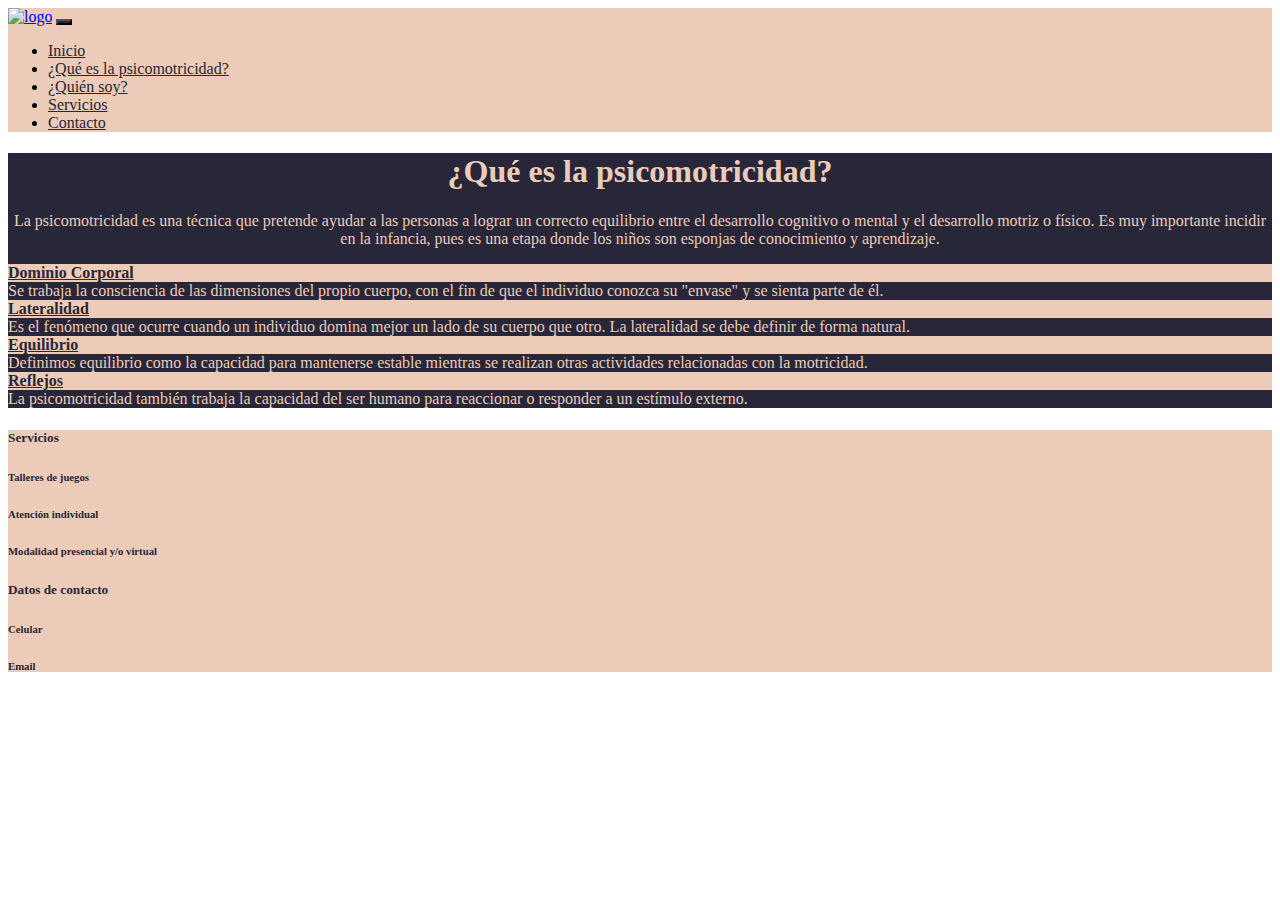
==== secciones/queeslapsicomotricidad.html @ a826c845 "home terminado" ====
<!DOCTYPE html>
<html lang="es">
<head>
    <meta charset="UTF-8">
    <meta http-equiv="X-UA-Compatible" content="IE=edge">
    <meta name="viewport" content="width=device-width, initial-scale=1.0">

    <link rel="stylesheet" href="https://cdn.jsdelivr.net/npm/bootstrap@4.6.1/dist/css/bootstrap.min.css" integrity="sha384-zCbKRCUGaJDkqS1kPbPd7TveP5iyJE0EjAuZQTgFLD2ylzuqKfdKlfG/eSrtxUkn" crossorigin="anonymous">
    <link rel="stylesheet" href="../estilos.css">

    <title>Psicomotricidad - Luciana Cora</title>
</head>

<body>

    <header>
        <nav class="navbar navbar-expand-sm navbar-dark">
            <a class="navbar-brand col-lg-5" href="#"><img class="rounded-circle" src="../imagenes/logo.JPG" alt="logo"></a>
            <button class="navbar-toggler buttonColor" type="button" data-toggle="collapse" data-target="#collapsibleNavbar">
                <span class="navbar-toggler-icon"></span>
            </button>
            <div class="collapse navbar-collapse" id="collapsibleNavbar">
                <ul class="navbar-nav">
                    <li class="nav-item"><a class="nav-link" href="../index.html">Inicio</a></li>
                    <li class="nav-item"><a class="nav-link" href="#">¿Qué es la psicomotricidad?</a></li>
                    <li class="nav-item"><a class="nav-link" href="quiensoy.html">¿Quién soy?</a></li>
                    <li class="nav-item"><a class="nav-link" href="servicios.html">Servicios</a></li>
                    <li class="nav-item"><a class="nav-link" href="contacto.html">Contacto</a></li>
                </ul>
            </div>
          </nav>
    </header>

    <main class="mainCol container-fluid pl-5 pr-5 pb-5">

        <div class="jumbotron jumbotron-fluid">
          <div class="container">
            <h1>¿Qué es la psicomotricidad?</h1>      
            <p>La psicomotricidad es una técnica que pretende ayudar a las personas a lograr un correcto equilibrio entre el desarrollo cognitivo o mental y el desarrollo motriz o físico. Es muy importante incidir en la infancia, pues es una etapa donde los niños son esponjas de conocimiento y aprendizaje.</p>
          </div>
        </div>

        <div id="accordion">
            <div class="card text-center">
              <div class="card-header">
                <a class="card-link" data-toggle="collapse" href="#collapseOne">
                  Dominio Corporal
                </a>
              </div>
              <div id="collapseOne" class="collapse show" data-parent="#accordion">
                <div class="card-body">
                  Se trabaja la consciencia de las dimensiones del propio cuerpo, con el fin de que el individuo conozca su "envase" y se sienta parte de él.
                </div>
              </div>
            </div>
            <div class="card text-center">
              <div class="card-header">
                <a class="collapsed card-link" data-toggle="collapse" href="#collapseTwo">
                Lateralidad
              </a>
              </div>
              <div id="collapseTwo" class="collapse" data-parent="#accordion">
                <div class="card-body">
                  Es el fenómeno que ocurre cuando un individuo domina mejor un lado de su cuerpo que otro. La lateralidad se debe definir de forma natural.
                </div>
              </div>
            </div>
            <div class="card text-center">
              <div class="card-header">
                <a class="collapsed card-link" data-toggle="collapse" href="#collapseThree">
                  Equilibrio
                </a>
              </div>
              <div id="collapseThree" class="collapse" data-parent="#accordion">
                <div class="card-body">
                  Definimos equilibrio como la capacidad para mantenerse estable mientras se realizan otras actividades relacionadas con la motricidad.
                </div>
              </div>
            </div>
            <div class="card text-center">
                <div class="card-header">
                  <a class="collapsed card-link" data-toggle="collapse" href="#collapseFour">
                    Reflejos
                  </a>
                </div>
                <div id="collapseFour" class="collapse" data-parent="#accordion">
                  <div class="card-body">
                    La psicomotricidad también trabaja la capacidad del ser humano para reaccionar o responder a un estímulo externo.
                  </div>
                </div>
              </div>
          </div>
    </main>

    <footer>
        <div class="container-fluid containerServicios row m-0">
            <div class="col-6">
                <h5 class="footerL1">Servicios</h5>
                <h6 class="footerL2">Talleres de juegos</h6>
                <h6 class="footerL3">Atención individual</h6>
                <h6 class="footerL4">Modalidad presencial y/o virtual</h6>
            </div>

            <div class="float-right text-right col-6">
                <h5 class="footerR1">Datos de contacto</h5>
                <h6 class="footerR2">Celular</h6>
                <h6 class="footerR3">Email</h6>
            </div>
        </div>
    </footer>

<script src="https://cdn.jsdelivr.net/npm/jquery@3.5.1/dist/jquery.slim.min.js" integrity="sha384-DfXdz2htPH0lsSSs5nCTpuj/zy4C+OGpamoFVy38MVBnE+IbbVYUew+OrCXaRkfj" crossorigin="anonymous"></script>
<script src="https://cdn.jsdelivr.net/npm/popper.js@1.16.1/dist/umd/popper.min.js" integrity="sha384-9/reFTGAW83EW2RDu2S0VKaIzap3H66lZH81PoYlFhbGU+6BZp6G7niu735Sk7lN" crossorigin="anonymous"></script>
<script src="https://cdn.jsdelivr.net/npm/bootstrap@4.6.1/dist/js/bootstrap.min.js" integrity="sha384-VHvPCCyXqtD5DqJeNxl2dtTyhF78xXNXdkwX1CZeRusQfRKp+tA7hAShOK/B/fQ2" crossorigin="anonymous"></script>

</body>
</html>
---- estilos.css ----
@charset "UTF-8";
html, body {
  min-height: 100vh;
}

*::-moz-selection {
  background-color: #ECCBB8;
  color: #282739;
}

*::selection {
  background-color: #ECCBB8;
  color: #282739;
}

.rounded-circle {
  height: 80px;
  width: auto;
}

@media only screen and (max-width: 575px) {
  .rounded-circle {
    display: none;
  }
}

.navbar {
  background-color: #ECCBB8;
}

.navbar .nav-link {
  color: #282739 !important;
}

.navbar .nav-link:hover {
  font-weight: bolder;
}

.navbar .buttonColor {
  background-color: #282739;
}

.mainCol {
  background-color: #282739;
  color: #ECCBB8;
}

.pHome {
  background-color: #2827398a;
}

/* comienza que es*/
.jumbotron {
  background-color: #282739;
  text-align: center;
}

.card-header {
  background-color: #ECCBB8;
  font-weight: bolder;
}

.card-body {
  background-color: #282739;
}

.card-link {
  color: #282739 !important;
}

/* fin que es */
/* comienza quien */
.imgQuien {
  height: 400px;
  width: auto;
}

@media only screen and (max-width: 425px) {
  .imgQuien {
    height: 300px;
    width: auto;
  }
}

/* fin quien */
/* comienza servicios */
.serv {
  color: #282739;
  font-size: 15px;
  font-weight: bolder;
  background-color: #f5d7c5;
  border: #f7b993 solid 1px;
  border-radius: 5px;
  padding: 7%;
  cursor: pointer;
  overflow: hidden;
  position: relative;
  height: 100px;
}

.contenedorServicios {
  display: -ms-grid;
  display: grid;
  -ms-grid-columns: 1fr;
      grid-template-columns: 1fr;
  grid-gap: 15px;
  -ms-grid-rows: 150px 150px 150px;
      grid-template-rows: 150px 150px 150px;
  text-align: center;
  padding: 8% 5%;
  text-align: center;
}

.serv1::before {
  content: "Talleres de Juego";
  position: absolute;
  top: 50%;
  left: 50%;
  -webkit-transform: translate(-50%, -50%);
          transform: translate(-50%, -50%);
  text-shadow: 1px 1px 1px rgba(51, 51, 51, 0.877);
  -webkit-transition: .5s ease;
  transition: .5s ease;
}

.serv1::after {
  content: "Lorem ipsum dolor sit amet consectetur adipisicing elit. Soluta repellendus nam quidem eaque sapiente asperiores. Tempora.";
  -ms-flex-line-pack: center;
      align-content: center;
  top: 50%;
  left: 50%;
  -webkit-transform: translate(-50%, -50%);
          transform: translate(-50%, -50%);
  -webkit-transition: .5s ease;
  transition: .5s ease;
  font-size: 10px;
  opacity: 0;
}

.serv1:hover::before {
  -webkit-transform: translate(-50%, -50%) scale(3);
          transform: translate(-50%, -50%) scale(3);
  opacity: 0;
}

.serv1:hover::after {
  -webkit-transform: translate(-50%, -50%) scale(1);
          transform: translate(-50%, -50%) scale(1);
  opacity: 1;
}

.serv2::before {
  content: "Atención Individual";
  position: absolute;
  top: 50%;
  left: 50%;
  -webkit-transform: translate(-50%, -50%);
          transform: translate(-50%, -50%);
  text-shadow: 1px 1px 1px rgba(51, 51, 51, 0.877);
  -webkit-transition: .5s ease;
  transition: .5s ease;
}

.serv2::after {
  content: "Lorem ipsum dolor sit amet consectetur adipisicing elit. Soluta repellendus nam quidem eaque sapiente asperiores. Tempora.";
  -ms-flex-line-pack: center;
      align-content: center;
  top: 50%;
  left: 50%;
  -webkit-transform: translate(-50%, -50%);
          transform: translate(-50%, -50%);
  -webkit-transition: .5s ease;
  transition: .5s ease;
  font-size: 10px;
  opacity: 0;
}

.serv2:hover::before {
  -webkit-transform: translate(-50%, -50%) scale(3);
          transform: translate(-50%, -50%) scale(3);
  opacity: 0;
}

.serv2:hover::after {
  -webkit-transform: translate(-50%, -50%) scale(1);
          transform: translate(-50%, -50%) scale(1);
  opacity: 1;
}

.serv3::before {
  content: "Modalidad Presencial y/o Virtual";
  position: absolute;
  top: 50%;
  left: 50%;
  -webkit-transform: translate(-50%, -50%);
          transform: translate(-50%, -50%);
  text-shadow: 1px 1px 1px rgba(51, 51, 51, 0.877);
  -webkit-transition: .5s ease;
  transition: .5s ease;
}

.serv3::after {
  content: "Lorem ipsum dolor sit amet consectetur adipisicing elit. Soluta repellendus nam quidem eaque sapiente asperiores. Tempora.";
  -ms-flex-line-pack: center;
      align-content: center;
  top: 50%;
  left: 50%;
  -webkit-transform: translate(-50%, -50%);
          transform: translate(-50%, -50%);
  -webkit-transition: .5s ease;
  transition: .5s ease;
  font-size: 10px;
  opacity: 0;
}

.serv3:hover::before {
  -webkit-transform: translate(-50%, -50%) scale(3);
          transform: translate(-50%, -50%) scale(3);
  opacity: 0;
}

.serv3:hover::after {
  -webkit-transform: translate(-50%, -50%) scale(1);
          transform: translate(-50%, -50%) scale(1);
  opacity: 1;
}

@media only screen and (min-width: 650px) {
  .mainServicios {
    height: 700px;
  }
  .hServicios {
    font-size: 40px;
  }
  .serv {
    font-size: 20px;
    height: 200px;
  }
  .contenedorServicios {
    display: -ms-grid;
    display: grid;
    -ms-grid-columns: (1fr)[2];
        grid-template-columns: repeat(2, 1fr);
    -ms-grid-rows: (250px)[2];
        grid-template-rows: repeat(2, 250px);
  }
  .serv1 {
    -ms-grid-column: 1;
    grid-column: 1;
    -ms-grid-row: 1;
    grid-row: 1;
  }
  .serv2 {
    -ms-grid-column: 2;
    grid-column: 2;
    -ms-grid-row: 1;
    grid-row: 1;
  }
  .serv3 {
    -ms-grid-column: 1;
    -ms-grid-column-span: 2;
    grid-column: 1/3;
    -ms-grid-row: 2;
    grid-row: 2;
  }
  .serv1::after {
    font-size: 14px;
  }
  .serv2::after {
    font-size: 14px;
  }
  .serv3::after {
    font-size: 14px;
  }
}

/* fin servicios */
/* comienza contacto */
.btn {
  background-color: #ECCBB8;
  color: #282739;
  border: #ECCBB8;
}

.btn:hover {
  background-color: #ecbb9e;
  color: #282739;
  font-weight: bolder;
}

.logo {
  height: 60px;
  width: auto;
}

.logoInst {
  padding-left: 90%;
}

.logoWpp {
  padding-left: 10%;
}

/* fin contacto */
.containerServicios {
  background-color: #ECCBB8;
  color: #282739;
}
/*# sourceMappingURL=estilos.css.map */
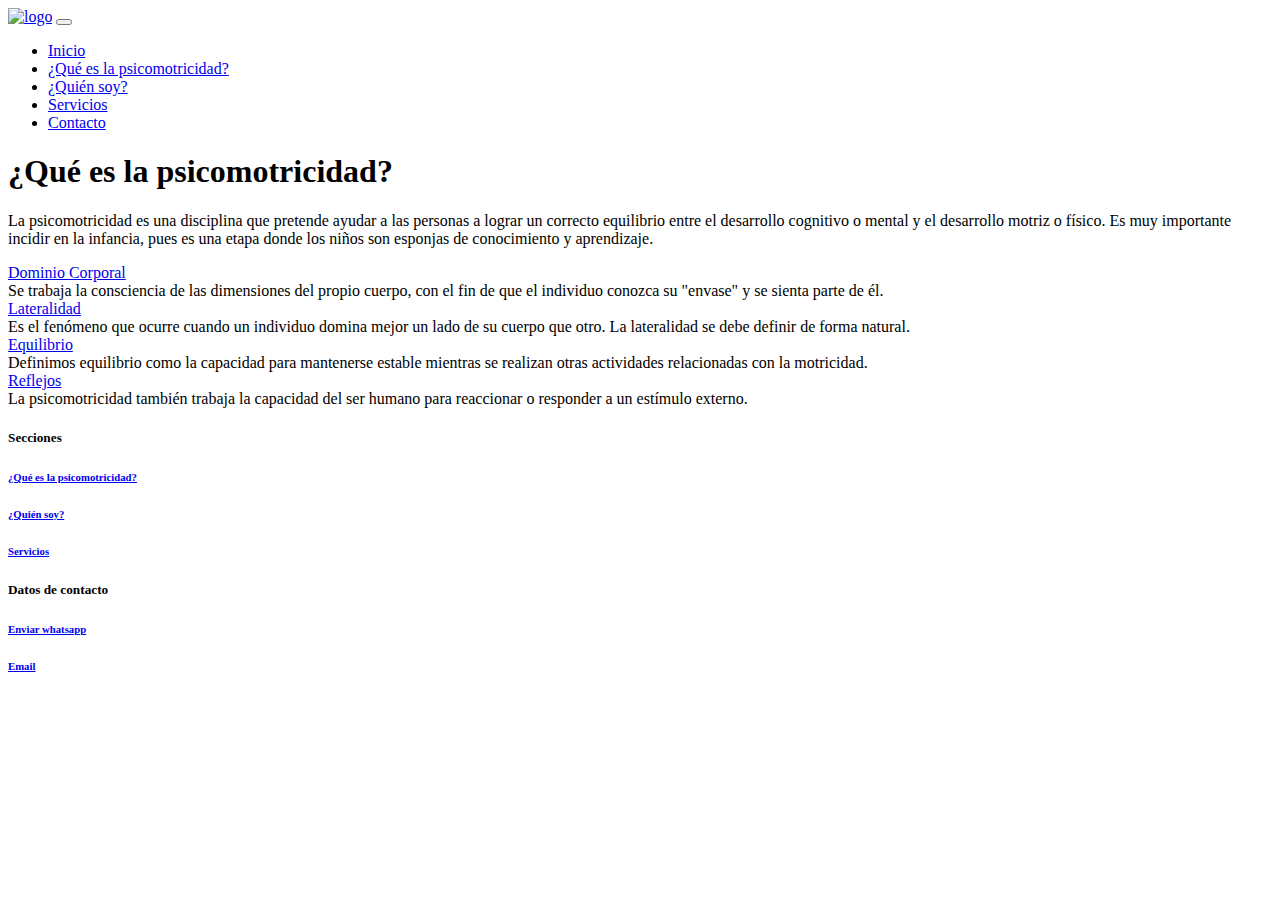
==== commit c363eeab: "formulario" ====
--- a/secciones/queeslapsicomotricidad.html
+++ b/secciones/queeslapsicomotricidad.html
@@ -4,18 +4,20 @@
     <meta charset="UTF-8">
     <meta http-equiv="X-UA-Compatible" content="IE=edge">
     <meta name="viewport" content="width=device-width, initial-scale=1.0">
+    <meta name="description" content="Psicomotricidad - Encuentra la ayuda que necesitas">
+    <meta name="keywords" content="PSICOMOTRICIDAD, LICENCIADA, APRENDIZAJE, PSICOMOTRICISTA">
 
     <link rel="stylesheet" href="https://cdn.jsdelivr.net/npm/bootstrap@4.6.1/dist/css/bootstrap.min.css" integrity="sha384-zCbKRCUGaJDkqS1kPbPd7TveP5iyJE0EjAuZQTgFLD2ylzuqKfdKlfG/eSrtxUkn" crossorigin="anonymous">
-    <link rel="stylesheet" href="../estilos.css">
+    <link rel="stylesheet" href="../scss/estilos.css">
 
-    <title>Psicomotricidad - Luciana Cora</title>
+    <title>¿Qué es la psicomotricidad?</title>
 </head>
 
 <body>
 
     <header>
         <nav class="navbar navbar-expand-sm navbar-dark">
-            <a class="navbar-brand col-lg-5" href="#"><img class="rounded-circle" src="../imagenes/logo.JPG" alt="logo"></a>
+            <a class="navbar-brand col-lg-5" href="../index.html"><img class="rounded-circle" src="../imagenes/logo.JPG" alt="logo"></a>
             <button class="navbar-toggler buttonColor" type="button" data-toggle="collapse" data-target="#collapsibleNavbar">
                 <span class="navbar-toggler-icon"></span>
             </button>
@@ -31,12 +33,12 @@
           </nav>
     </header>
 
-    <main class="mainCol container-fluid pl-5 pr-5 pb-5">
+    <main class="mainCol container-fluid pl-5 pr-5 pb-5 mainQueEs">
 
         <div class="jumbotron jumbotron-fluid">
           <div class="container">
             <h1>¿Qué es la psicomotricidad?</h1>      
-            <p>La psicomotricidad es una técnica que pretende ayudar a las personas a lograr un correcto equilibrio entre el desarrollo cognitivo o mental y el desarrollo motriz o físico. Es muy importante incidir en la infancia, pues es una etapa donde los niños son esponjas de conocimiento y aprendizaje.</p>
+            <p>La psicomotricidad es una disciplina que pretende ayudar a las personas a lograr un correcto equilibrio entre el desarrollo cognitivo o mental y el desarrollo motriz o físico. Es muy importante incidir en la infancia, pues es una etapa donde los niños son esponjas de conocimiento y aprendizaje.</p>
           </div>
         </div>
 
@@ -57,7 +59,7 @@
               <div class="card-header">
                 <a class="collapsed card-link" data-toggle="collapse" href="#collapseTwo">
                 Lateralidad
-              </a>
+                </a>
               </div>
               <div id="collapseTwo" class="collapse" data-parent="#accordion">
                 <div class="card-body">
@@ -88,23 +90,23 @@
                     La psicomotricidad también trabaja la capacidad del ser humano para reaccionar o responder a un estímulo externo.
                   </div>
                 </div>
-              </div>
+            </div>
           </div>
     </main>
 
     <footer>
         <div class="container-fluid containerServicios row m-0">
             <div class="col-6">
-                <h5 class="footerL1">Servicios</h5>
-                <h6 class="footerL2">Talleres de juegos</h6>
-                <h6 class="footerL3">Atención individual</h6>
-                <h6 class="footerL4">Modalidad presencial y/o virtual</h6>
+              <h5 class="footerL1">Secciones</h5>
+              <a href="#"><h6 class="footerL2">¿Qué es la psicomotricidad?</h6></a>
+              <a href="quiensoy.html"><h6 class="footerL3">¿Quién soy?</h6></a>
+              <a href="servicios.html"><h6 class="footerL4">Servicios</h6></a>
             </div>
 
             <div class="float-right text-right col-6">
                 <h5 class="footerR1">Datos de contacto</h5>
-                <h6 class="footerR2">Celular</h6>
-                <h6 class="footerR3">Email</h6>
+                <a href="https://api.whatsapp.com/send?phone=+5491163633957"><h6 class="footerR2">Enviar whatsapp</h6></a>
+                <a href="contacto.html"><h6 class="footerR3">Email</h6></a>
             </div>
         </div>
     </footer>
